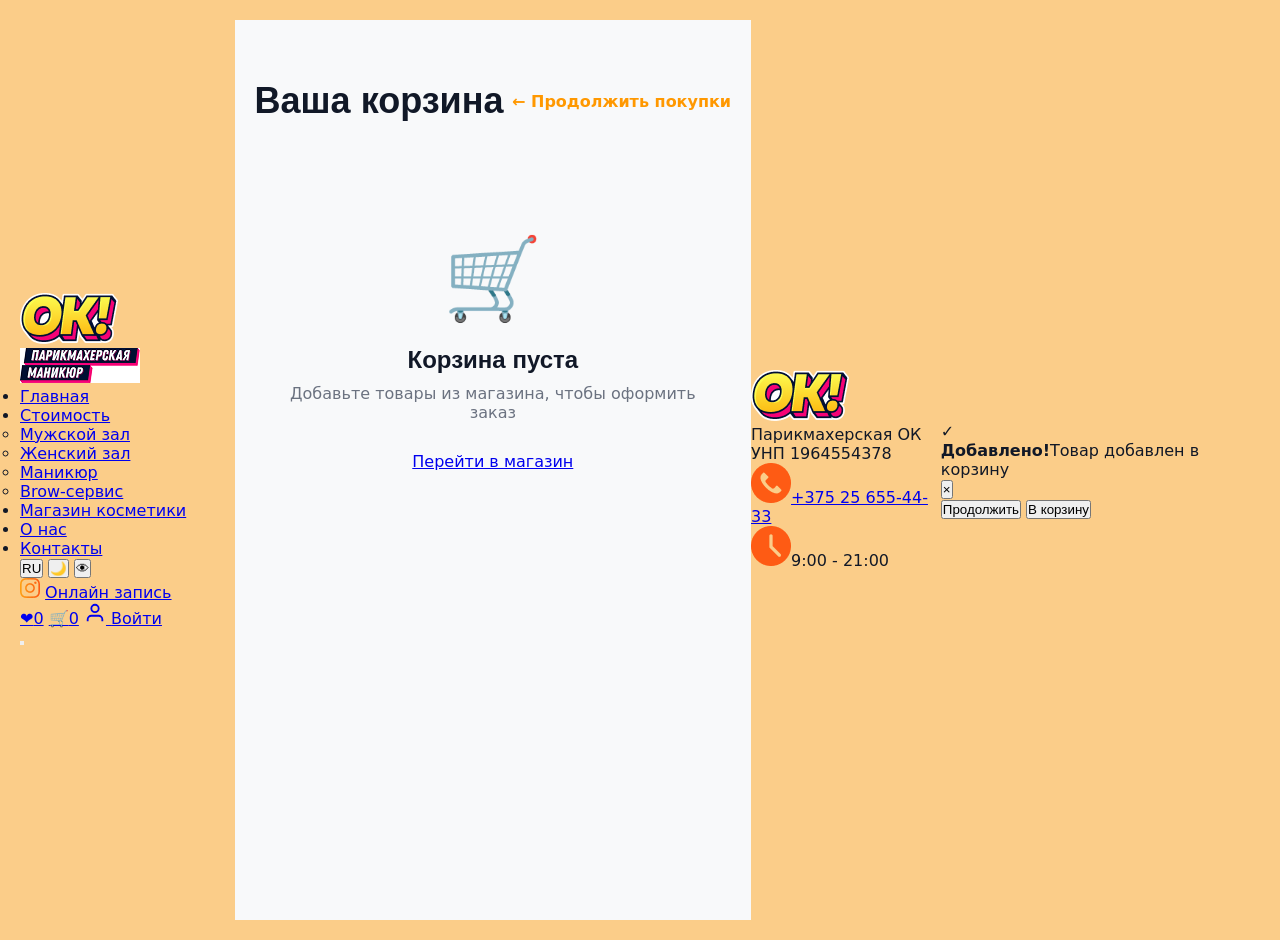
==== cart.html @ 6f842541 "feat: add shopping cart page structure" ====
<!DOCTYPE html>
<html lang="ru">
<head>
  <meta charset="UTF-8">
  <meta name="viewport" content="width=device-width, initial-scale=1.0">
  <title data-ru="Корзина | Салон красоты OK!" data-en="Cart | Beauty Salon OK!">Корзина | Салон красоты OK!</title>
  <link rel="stylesheet" href="css/style.css">
  <link rel="stylesheet" href="css/shop.css">
  <style>
    /* Стили для страницы корзины */
    .cart-page { padding: 60px 0; min-height: 100vh; background: var(--bg-page) !important; }
    .cart-container { max-width: 1280px; margin: 0 auto; padding: 0 20px; }
    .cart-header { display: flex; justify-content: space-between; align-items: center; margin-bottom: 30px; }
    .cart-title { font-family: 'Gilroy', sans-serif; font-size: 36px; font-weight: 700; color: var(--text-main); margin: 0; }
    .cart-back { color: var(--primary); text-decoration: none; font-weight: 600; display: flex; align-items: center; gap: 8px; }
    .cart-back:hover { opacity: 0.8; }
    
    .cart-empty { text-align: center; padding: 80px 20px; }
    .cart-empty-icon { font-size: 80px; margin-bottom: 20px; }
    .cart-empty h3 { font-family: 'Gilroy', sans-serif; font-size: 24px; margin-bottom: 10px; }
    .cart-empty p { color: var(--text-muted); margin-bottom: 30px; }
    
    .cart-list { display: flex; flex-direction: column; gap: 16px; }
    .cart-item { display: flex; gap: 20px; background: var(--bg-card); border-radius: 20px; padding: 20px; align-items: center; }
    .cart-item-img { width: 100px; height: 100px; border-radius: 12px; overflow: hidden; flex-shrink: 0; }
    .cart-item-img img { width: 100%; height: 100%; object-fit: cover; }
    .cart-item-info { flex: 1; }
    .cart-item-name { font-family: 'Gilroy', sans-serif; font-size: 18px; font-weight: 600; margin: 0 0 8px 0; }
    .cart-item-meta { color: var(--text-muted); font-size: 14px; margin-bottom: 12px; }
    .cart-item-price { font-size: 20px; font-weight: 700; color: var(--text-main); }
    .cart-item-actions { display: flex; align-items: center; gap: 12px; }
    .qty-control { display: flex; align-items: center; gap: 8px; background: var(--input-bg); border-radius: 8px; padding: 4px; }
    .qty-btn { width: 28px; height: 28px; border: none; background: #fff; border-radius: 6px; cursor: pointer; font-weight: 600; }
    .qty-value { min-width: 24px; text-align: center; font-weight: 600; }
    .cart-remove { background: none; border: none; color: var(--error); cursor: pointer; font-size: 20px; padding: 8px; }
    
    .cart-summary { background: var(--bg-card); border-radius: 20px; padding: 24px; margin-top: 30px; }
    .summary-row { display: flex; justify-content: space-between; margin-bottom: 12px; font-size: 16px; }
    .summary-total { font-size: 22px; font-weight: 700; border-top: 1px solid var(--border); padding-top: 16px; margin-top: 16px; }
    .cart-checkout { width: 100%; padding: 16px; background: linear-gradient(270deg, #FD9113 0%, #FDBB13 100%); color: #fff; border: none; border-radius: 12px; font-family: 'Gilroy', sans-serif; font-size: 18px; font-weight: 700; cursor: pointer; margin-top: 20px; }
    .cart-checkout:hover { transform: translateY(-2px); box-shadow: 0 5px 20px rgba(253, 145, 19, 0.4); }
    
    @media (max-width: 768px) {
      .cart-item { flex-direction: column; text-align: center; }
      .cart-item-actions { justify-content: center; }
      .cart-header { flex-direction: column; gap: 16px; align-items: flex-start; }
    }
    /* Модальное окно оформления */
    #checkout-modal .modal-content {
      max-height: 90vh;
      overflow-y: auto;
    }
    #checkout-modal input,
    #checkout-modal select,
    #checkout-modal textarea {
      font-family: 'Gilroy', sans-serif;
      font-size: 14px;
    }
    #checkout-modal input:focus,
    #checkout-modal select:focus,
    #checkout-modal textarea:focus {
      outline: 2px solid var(--primary);
      border-color: transparent;
    }
    /* Страница успеха */
    #order-success {
      animation: fadeIn 0.3s ease;
    }
    @keyframes fadeIn {
      from { opacity: 0; transform: translateY(10px); }
      to { opacity: 1; transform: translateY(0); }
    }
  </style>
</head>
<body>

  <!-- Шапка -->
  <header class="header">
  <div class="container header__container">
    <a href="main.html" class="header__logo">
      <img src="img/header/ok-logo.png" alt="OK!" class="logo-ok">
      <img src="img/header/salon-name.png" alt="Парикмахерская Маникюр" class="logo-text">
    </a>
    <nav class="nav">
      <ul class="nav__list">
        <li class="nav__item"><a href="main.html" class="nav__link" data-ru="Главная" data-en="Main">Главная</a></li>
        <li class="nav__item nav__item--dropdown">
          <a href="#" class="nav__link" data-ru="Стоимость" data-en="Prices">Стоимость</a>
          <ul class="dropdown">
            <li><a href="men-hall.html" class="dropdown__link">Мужской зал</a></li>
            <li><a href="women-hall.html" class="dropdown__link">Женский зал</a></li>
            <li><a href="#">Маникюр</a></li>
            <li><a href="#">Brow-сервис</a></li>
          </ul>
        </li>
        <li class="nav__item"><a href="shop.html" class="nav__link active" data-ru="Магазин косметики" data-en="Cosmetics shop">Магазин косметики</a></li>
        <li><a href="reviews.html" class="nav__link">О нас</a></li>
        <li><a href="contacts.html" class="nav__link">Контакты</a></li>
      </ul>
    </nav>
    <div class="header__right">
      <div class="header__tools">
        <button class="tool-btn" data-tool="lang">RU</button>
        <button id="theme-toggle" class="tool-btn">🌙</button>
        <button class="tool-btn" id="access-toggle">👁</button>
      </div>
      <a href="https://instagram.com" class="social-link" target="_blank"><img src="img/header/instagram.png" alt="Instagram"></a>
      <a href="#" class="btn-online" data-ru-full="Онлайн запись" data-ru-short="Запись" data-en-full="Book online" data-en-short="Book">Онлайн запись</a>
      <div class="user-zone">
        <a href="#" class="icon-btn" id="header-favorites" data-page="favorites.html"><span>❤️</span><span class="badge" id="badge-favorites">0</span></a>
        <a href="#" class="icon-btn" id="header-cart" data-page="cart.html"><span>🛒</span><span class="badge" id="badge-cart">0</span></a>
        <a href="index.html" class="user-profile">
          <svg width="22" height="22" viewBox="0 0 24 24" fill="none" stroke="currentColor" stroke-width="2"><path d="M20 21v-2a4 4 0 0 0-4-4H8a4 4 0 0 0-4 4v2"></path><circle cx="12" cy="7" r="4"></circle></svg>
          <span class="user-name">Войти</span>
        </a>
      </div>
      <button class="burger"><span></span><span></span><span></span></button>
    </div>
  </div>
</header>

  <main class="cart-page">
    <div class="cart-container">
      <div class="cart-header">
        <h1 class="cart-title">Ваша корзина</h1>
        <a href="shop.html" class="cart-back">← Продолжить покупки</a>
      </div>

      <!-- Пустая корзина -->
      <div id="cart-empty" class="cart-empty" style="display: none;">
        <div class="cart-empty-icon">🛒</div>
        <h3>Корзина пуста</h3>
        <p>Добавьте товары из магазина, чтобы оформить заказ</p>
        <a href="shop.html" class="btn-online" style="width: auto; padding: 14px 32px;">Перейти в магазин</a>
      </div>

      <!-- Список товаров -->
      <div id="cart-list" class="cart-list"></div>

      <!-- Итого -->
      <div id="cart-summary" class="cart-summary" style="display: none;">
        <div class="summary-row"><span>Товары (<span id="summary-count">0</span>)</span><span id="summary-subtotal">0.00 руб.</span></div>
        <div class="summary-row"><span>Доставка</span><span>Бесплатно</span></div>
        <div class="summary-row summary-total"><span>Итого</span><span id="summary-total">0.00 руб.</span></div>
        <button class="cart-checkout" id="btn-checkout" type="button">📦 Оформить заказ</button>
      </div>
    </div>
  </main>

  <!-- Футер -->
  <footer class="footer">
    <div class="container footer__container">
      <div class="footer__logo-block">
        <img src="img/header/ok-logo.png" alt="OK!" class="footer__logo">
        <p class="footer__brand">Парикмахерская ОК</p>
        <span class="footer__unp">УНП 1964554378</span>
      </div>
      <div class="footer__contacts" style="margin-left: auto;">
        <div class="footer__phone"><img src="img/hero/phone.png" alt="" class="footer__icon"><a href="tel:+375256554433">+375 25 655-44-33</a></div>
        <div class="footer__time"><img src="img/hero/clock.png" alt="" class="footer__icon"><span>9:00 - 21:00</span></div>
      </div>
    </div>
  </footer>

  <!-- Toast и модальное окно -->
  <div id="toast-notification" class="toast-notification">
    <div class="toast-content">
      <div class="toast-icon">✓</div>
      <div class="toast-message"><strong class="toast-title">Добавлено!</strong><span class="toast-text">Товар добавлен в корзину</span></div>
      <button class="toast-close" onclick="hideToast()">&times;</button>
    </div>
    <div class="toast-actions">
      <button class="toast-btn toast-btn-secondary" onclick="hideToast()">Продолжить</button>
      <button class="toast-btn toast-btn-primary" onclick="goToCart()">В корзину</button>
    </div>
  </div>
  <div id="quick-view-modal" class="modal-overlay" style="display: none;">
    <div class="modal-content"><button class="modal-close" onclick="closeModal()">&times;</button><div id="modal-body"></div></div>
  </div>

  <!-- 🔹 Модальное окно оформления заказа (ВНУТРИ body, перед скриптами) -->
  <div id="checkout-modal" class="modal-overlay" style="display: none;">
    <div class="modal-content" style="max-width: 520px; padding: 24px; position: relative;">
      <button class="modal-close" id="close-checkout" style="position: absolute; top: 16px; right: 16px; background: none; border: none; font-size: 22px; cursor: pointer;">&times;</button>
      <h3 style="font-family:'Gilroy',sans-serif; font-size:22px; margin:0 0 20px;">📦 Оформление заказа</h3>
      <form id="checkout-form" style="display:flex; flex-direction:column; gap:14px;">
        <input type="text" id="c-name" placeholder="Ваше имя *" required style="padding:12px; border:1px solid var(--border); border-radius:8px; background:var(--input-bg); color:var(--text-main);">
        <input type="tel" id="c-phone" placeholder="Телефон *" required style="padding:12px; border:1px solid var(--border); border-radius:8px; background:var(--input-bg); color:var(--text-main);">
        <input type="text" id="c-address" placeholder="Адрес доставки" style="padding:12px; border:1px solid var(--border); border-radius:8px; background:var(--input-bg); color:var(--text-main);">
        <select id="c-delivery" style="padding:12px; border:1px solid var(--border); border-radius:8px; background:var(--input-bg); color:var(--text-main);">
          <option value="pickup">🏪 Самовывоз (бесплатно)</option>
          <option value="delivery">🚚 Доставка (+5.00 руб.)</option>
        </select>
        <textarea id="c-comment" placeholder="Комментарий..." rows="2" style="padding:12px; border:1px solid var(--border); border-radius:8px; background:var(--input-bg); color:var(--text-main); resize:vertical;"></textarea>
        <div style="background:var(--bg-card); padding:12px; border-radius:8px; font-weight:700; font-size:16px; text-align:right;">
          Итого: <span id="checkout-total">0.00</span> руб.
        </div>
        <button type="submit" class="cart-checkout" style="width:100%; margin-top:8px;">✅ Подтвердить заказ</button>
      </form>
    </div>
  </div>

  <!-- 🔹 Страница успеха -->
  <div id="order-success" style="display:none; position:fixed; inset:0; background:var(--bg-page); z-index:2000; padding:20px; overflow-y:auto;">
    <div style="max-width:500px; margin:60px auto; text-align:center;">
      <div style="font-size:64px; margin-bottom:16px;">🎉</div>
      <h2 style="font-family:'Gilroy',sans-serif; margin:0 0 12px;">Заказ оформлен!</h2>
      <p style="color:var(--text-muted); margin-bottom:8px;">Номер заказа:</p>
      <p style="font-size:24px; font-weight:700; color:var(--primary); margin:0 0 24px;" id="success-order-num">#OK-0000</p>
      <p style="margin-bottom:24px;">Менеджер свяжется с вами в ближайшее время.</p>
      <div id="success-details" style="background:var(--bg-card); border-radius:16px; padding:16px; text-align:left; margin-bottom:24px;"></div>
      <button onclick="window.location.href='shop.html'" class="btn-online" style="width:auto; padding:14px 32px;">Вернуться в магазин</button>
    </div>
  </div>

  <!-- 🔹 Скрипты -->
  <script src="js/main.js"></script>
  <script src="js/theme.js"></script>
  <script src="js/accessibility.js"></script>
  <script src="js/translate.js"></script>
  <script src="js/notifications.js"></script>
  <script src="js/favorites.js"></script>
  <script src="js/user-info.js"></script>
  
  <!-- 🔹 Основной скрипт корзины + оформление -->
  <script>
    // === ФУНКЦИИ КОРЗИНЫ (глобальные) ===
    function changeQty(productId, delta) {
      let cart = JSON.parse(localStorage.getItem('cart')) || [];
      const item = cart.find(i => i.productId === productId);
      if (!item) return;
      item.quantity += delta;
      if (item.quantity <= 0) cart = cart.filter(i => i.productId !== productId);
      localStorage.setItem('cart', JSON.stringify(cart));
      location.reload();
    }

    function removeItem(productId) {
      let cart = JSON.parse(localStorage.getItem('cart')) || [];
      cart = cart.filter(i => i.productId !== productId);
      localStorage.setItem('cart', JSON.stringify(cart));
      if (typeof window.updateHeaderBadges === 'function') window.updateHeaderBadges();
      location.reload();
    }

    // === ФУНКЦИИ ОФОРМЛЕНИЯ (глобальные) ===
    function openCheckoutModal() {
      const cart = JSON.parse(localStorage.getItem('cart')) || [];
      if (cart.length === 0) {
        if (typeof showToast === 'function') showToast('error', 'Корзина пуста', 'Добавьте товары');
        return;
      }
      updateCheckoutTotal();
      document.getElementById('checkout-modal').style.display = 'flex';
      document.body.style.overflow = 'hidden';
    }

    function closeCheckoutModal() {
      document.getElementById('checkout-modal').style.display = 'none';
      document.body.style.overflow = '';
      document.getElementById('checkout-form')?.reset();
    }

    function updateCheckoutTotal() {
      const cart = JSON.parse(localStorage.getItem('cart')) || [];
      const subtotal = cart.reduce((s, i) => s + i.price * i.quantity, 0);
      const delivery = document.getElementById('c-delivery')?.value === 'delivery' ? 5 : 0;
      document.getElementById('checkout-total').textContent = (subtotal + delivery).toFixed(2).replace('.', ',');
    }

    function showOrderSuccess(order) {
      document.getElementById('checkout-modal').style.display = 'none';
      const orderNum = 'OK-' + Date.now().toString().slice(-6);
      document.getElementById('success-order-num').textContent = '#' + orderNum;
      
      const itemsHtml = order.items.map(i => 
        `<div style="display:flex;justify-content:space-between;padding:8px 0;border-bottom:1px solid var(--border);">
          <span>${i.name} × ${i.quantity}</span>
          <strong>${(i.price * i.quantity).toFixed(2).replace('.', ',')} руб.</strong>
        </div>`
      ).join('');
      
      const deliveryText = order.delivery === 'delivery' ? '🚚 Доставка' : '🏪 Самовывоз';
      const deliveryCost = order.delivery === 'delivery' ? '5.00 руб.' : 'Бесплатно';
      
      document.getElementById('success-details').innerHTML = `
        ${itemsHtml}
        <div style="display:flex;justify-content:space-between;padding:12px 0 0;font-weight:600;">
          <span>${deliveryText}</span><span>${deliveryCost}</span>
        </div>
        <div style="display:flex;justify-content:space-between;padding:8px 0;font-size:18px;font-weight:700;color:var(--primary);">
          <span>Итого</span><span>${order.total.toFixed(2).replace('.', ',')} руб.</span>
        </div>
      `;
      
      // Сохраняем заказ
      let orders = JSON.parse(localStorage.getItem('orders')) || [];
      orders.unshift({ ...order, orderNumber: orderNum, date: new Date().toISOString() });
      localStorage.setItem('orders', JSON.stringify(orders));
      
      // Очищаем корзину
      localStorage.removeItem('cart');
      if (typeof window.updateHeaderBadges === 'function') window.updateHeaderBadges();
      
      // Показываем успех
      document.getElementById('order-success').style.display = 'block';
      document.body.style.overflow = 'hidden';
    }

    // === ИНИЦИАЛИЗАЦИЯ ===
    document.addEventListener('DOMContentLoaded', () => {
      // 🛒 Рендер корзины
      const cart = JSON.parse(localStorage.getItem('cart')) || [];
      const emptyEl = document.getElementById('cart-empty');
      const listEl = document.getElementById('cart-list');
      const summaryEl = document.getElementById('cart-summary');
      
      if (cart.length === 0) {
        emptyEl.style.display = 'block';
      } else {
        emptyEl.style.display = 'none';
        summaryEl.style.display = 'block';
        
        listEl.innerHTML = cart.map(item => `
          <div class="cart-item" data-product-id="${item.productId}">
            <div class="cart-item-img"><img src="${item.image || 'img/products/placeholder.jpg'}" alt="${item.name}"></div>
            <div class="cart-item-info">
              <h3 class="cart-item-name">${item.name}</h3>
              <p class="cart-item-meta">${item.category || 'Товар'} ${item.volume ? '• ' + item.volume : ''}</p>
              <div class="cart-item-price">${item.price.toFixed(2).replace('.', ',')} руб.</div>
            </div>
            <div class="cart-item-actions">
              <div class="qty-control">
                <button class="qty-btn" onclick="changeQty('${item.productId}', -1)">−</button>
                <span class="qty-value">${item.quantity}</span>
                <button class="qty-btn" onclick="changeQty('${item.productId}', 1)">+</button>
              </div>
              <button class="cart-remove" onclick="removeItem('${item.productId}')" aria-label="Удалить">🗑️</button>
            </div>
          </div>
        `).join('');
        
        const totalQty = cart.reduce((s, i) => s + i.quantity, 0);
        const totalPrice = cart.reduce((s, i) => s + i.price * i.quantity, 0);
        document.getElementById('summary-count').textContent = totalQty;
        document.getElementById('summary-subtotal').textContent = totalPrice.toFixed(2).replace('.', ',') + ' руб.';
        document.getElementById('summary-total').textContent = totalPrice.toFixed(2).replace('.', ',') + ' руб.';
      }
      
      if (typeof window.updateHeaderBadges === 'function') window.updateHeaderBadges();
      
      // 📦 Кнопка оформления
      const checkoutBtn = document.getElementById('btn-checkout');
      if (checkoutBtn) {
        checkoutBtn.addEventListener('click', (e) => {
          e.preventDefault();
          openCheckoutModal();
        });
      }
      
      // Закрытие модалки
      const closeBtn = document.getElementById('close-checkout');
      const modal = document.getElementById('checkout-modal');
      if (closeBtn) closeBtn.addEventListener('click', closeCheckoutModal);
      if (modal) modal.addEventListener('click', (e) => { if (e.target === modal) closeCheckoutModal(); });
      
      // Пересчёт при смене доставки
      const deliverySelect = document.getElementById('c-delivery');
      if (deliverySelect) deliverySelect.addEventListener('change', updateCheckoutTotal);
      
      // Отправка формы
      const form = document.getElementById('checkout-form');
      if (form) {
        form.addEventListener('submit', (e) => {
          e.preventDefault();
          const cart = JSON.parse(localStorage.getItem('cart')) || [];
          const subtotal = cart.reduce((s, i) => s + i.price * i.quantity, 0);
          const delivery = document.getElementById('c-delivery').value;
          const deliveryCost = delivery === 'delivery' ? 5 : 0;
          const total = subtotal + deliveryCost;
          
          const order = {
            items: cart.map(i => ({ productId: i.productId, name: i.name, price: i.price, quantity: i.quantity, image: i.image })),
            customer: {
              name: document.getElementById('c-name').value.trim(),
              phone: document.getElementById('c-phone').value.trim(),
              address: document.getElementById('c-address').value.trim(),
              comment: document.getElementById('c-comment').value.trim()
            },
            delivery,
            subtotal,
            deliveryCost,
            total,
            status: 'pending'
          };
          
          // Проверка: админ не заказывает
          const user = JSON.parse(localStorage.getItem('currentUser'));
          if (user?.role === 'admin') {
            if (typeof showToast === 'function') showToast('error', 'Доступ запрещён', 'Администраторы не оформляют заказы');
            return;
          }
          
          showOrderSuccess(order);
        });
      }
      
      // Закрытие по Esc
      document.addEventListener('keydown', (e) => {
        if (e.key === 'Escape') {
          if (modal?.style.display === 'flex') closeCheckoutModal();
          if (document.getElementById('order-success')?.style.display === 'block') {
            document.getElementById('order-success').style.display = 'none';
            document.body.style.overflow = '';
          }
        }
      });
      
      // Инициализация суммы
      updateCheckoutTotal();
    });
  </script>
</body>
</html>
---- css/style.css ----
:root {
  --bg-page: #f8f9fa;
  --bg-card: #ffffff;
  --text-main: #111827;
  --text-muted: #6b7280;
  --primary: #ff9800;
  --primary-hover: #e68900;
  --border: #d1d5db;
  --input-bg: #f3f4f6;
  --error: #ef4444;
  --radius: 10px;
  --shadow: 0 4px 16px rgba(0, 0, 0, 0.06);
  --font: 'Segoe UI', system-ui, sans-serif;
}

* { box-sizing: border-box; margin: 0; padding: 0; }

body {
  font-family: var(--font);
  /* Простой оранжевый фон */
  background: #fbcd89;
  /* Или мягкий градиент в оранжевых тонах: */
  /* background: linear-gradient(135deg, #ff9800 0%, #ffb74d 100%); */
  
  color: var(--text-main);
  min-height: 100vh;
  display: flex;
  align-items: center;
  justify-content: center;
  padding: 20px;
  margin: 0;
}
/* Найди в CSS класс .auth-container и замени его на этот: */
.auth-container {
  background: #ffffff;              /* Чистый белый фон формы */
  border-radius: 16px;              /* Скруглённые углы */
  box-shadow: 
    0 10px 40px rgba(0, 0, 0, 0.15),  /* Глубокая тень */
    0 2px 10px rgba(0, 0, 0, 0.1);    /* Лёгкая тень сверху */
  padding: 40px;
  width: 100%;
  max-width: 480px;
  border: 1px solid rgba(0, 0, 0, 0.08); /* Тонкая рамка для чёткости */
  position: relative;
  overflow: hidden;
}

/* Добавь этот эффект для современного вида (опционально) */
.auth-container::before {
  content: '';
  position: absolute;
  top: 0;
  left: 0;
  right: 0;
  height: 4px;
  /* Оранжевая полоска сверху */
}


.auth-title {
  text-align: center;
  margin-bottom: 24px;
  font-size: 26px;
  font-weight: 700;
  color: var(--primary);
}

.auth-tabs {
  display: flex;
  gap: 8px;
  margin-bottom: 24px;
}

.tab {
  flex: 1;
  padding: 10px;
  border: none;
  background: var(--input-bg);
  color: var(--text-muted);
  font-weight: 600;
  cursor: pointer;
  border-radius: var(--radius);
  transition: 0.2s;
}

.tab.active {
  background: var(--primary);
  color: #fff;
}

.tab:hover:not(.active) {
  background: #e5e7eb;
}

.auth-form { display: none; }
.auth-form.active { display: block; }

.input-group { margin-bottom: 16px; }
.input-group label {
  display: block;
  margin-bottom: 6px;
  font-size: 14px;
  font-weight: 500;
}

.required { color: var(--error); }

.input-group input[type="text"],
.input-group input[type="email"],
.input-group input[type="password"],
.input-group input[type="tel"],
.input-group input[type="date"] {
  width: 100%;
  padding: 10px 12px;
  border: 1px solid var(--border);
  border-radius: var(--radius);
  background: var(--input-bg);
  font-size: 15px;
  transition: border-color 0.2s, box-shadow 0.2s;
}

.input-group input:focus {
  outline: none;
  border-color: var(--primary);
  box-shadow: 0 0 0 3px rgba(255, 152, 0, 0.15);
}

.error-message {
  display: block;
  min-height: 16px;
  margin-top: 4px;
  font-size: 12px;
  color: var(--error);
}

.radio-group {
  display: flex;
  gap: 16px;
  margin-top: 4px;
}
.radio-group label {
  display: flex;
  align-items: center;
  gap: 6px;
  font-weight: 400;
}

.nickname-group { display: flex; gap: 8px; }
.nickname-group input { flex: 1; }

.btn-icon {
  padding: 0 12px;
  border: 1px solid var(--border);
  background: var(--input-bg);
  border-radius: var(--radius);
  cursor: pointer;
  font-size: 18px;
}
.btn-icon:hover { background: #e5e7eb; }

.checkbox-group label {
  display: flex;
  align-items: flex-start;
  gap: 8px;
  font-weight: 400;
}
.checkbox-group input { margin-top: 3px; }

.btn {
  width: 100%;
  padding: 12px;
  border: none;
  border-radius: var(--radius);
  font-size: 16px;
  font-weight: 600;
  cursor: pointer;
  transition: 0.2s;
}

.btn-primary {
  background: var(--primary);
  color: #fff;
}
.btn-primary:hover:not(:disabled) { background: var(--primary-hover); }
.btn-primary:disabled {
  opacity: 0.5;
  cursor: not-allowed;
}

/* Блок для гостей */
.guest-access {
  margin-top: 24px;
  text-align: center;
  padding-top: 20px;
  border-top: 1px solid var(--border);
}
.guest-access p {
  font-size: 14px;
  color: var(--text-muted);
  margin-bottom: 6px;
}
.guest-link {
  color: var(--primary);
  text-decoration: none;
  font-weight: 500;
  font-size: 14px;
  border-bottom: 1px dashed var(--primary);
  transition: 0.2s;
}
.guest-link:hover {
  color: var(--primary-hover);
  border-bottom-style: solid;
}

/* Адаптив */
@media (max-width: 768px) {
  .auth-container { padding: 24px; }
}

@media (max-width: 320px) {
  body { padding: 0; background: var(--bg-card); }
  .auth-container {
    box-shadow: none;
    border-radius: 0;
    max-width: 100%;
    min-height: 100vh;
    padding: 20px 16px;
  }
  .tab { font-size: 14px; }
  .auth-title { font-size: 22px; }
}
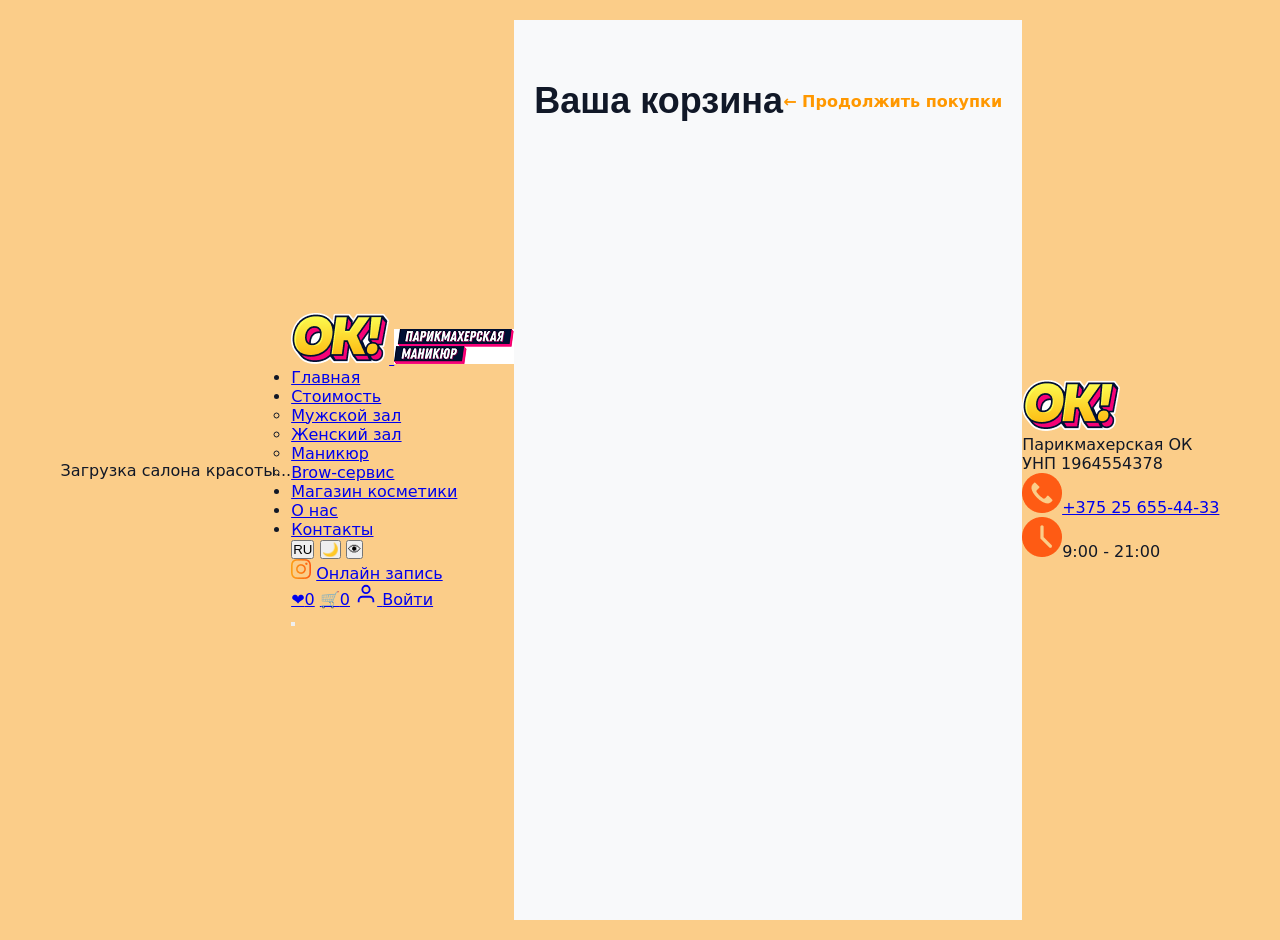
==== commit e708b253: "fix: implement cart action buttons to product card" ====
--- a/cart.html
+++ b/cart.html
@@ -73,7 +73,12 @@
   </style>
 </head>
 <body>
-
+<div id="site-preloader" class="preloader">
+  <div class="preloader__content">
+    <div class="preloader__spinner"></div>
+    <p class="preloader__text" data-ru="Салон красоты OK!..." data-en="Beauty Salon OK!...">Загрузка салона красоты...</p>
+  </div>
+</div>
   <!-- Шапка -->
   <header class="header">
   <div class="container header__container">
@@ -123,6 +128,7 @@
     <div class="cart-container">
       <div class="cart-header">
         <h1 class="cart-title">Ваша корзина</h1>
+        
         <a href="shop.html" class="cart-back">← Продолжить покупки</a>
       </div>
 
@@ -139,11 +145,20 @@
 
       <!-- Итого -->
       <div id="cart-summary" class="cart-summary" style="display: none;">
-        <div class="summary-row"><span>Товары (<span id="summary-count">0</span>)</span><span id="summary-subtotal">0.00 руб.</span></div>
-        <div class="summary-row"><span>Доставка</span><span>Бесплатно</span></div>
-        <div class="summary-row summary-total"><span>Итого</span><span id="summary-total">0.00 руб.</span></div>
-        <button class="cart-checkout" id="btn-checkout" type="button">📦 Оформить заказ</button>
-      </div>
+  <div class="summary-row">
+    <span>Товары (<span id="summary-count">0</span>)</span>
+    <span id="summary-subtotal">0.00 руб.</span>
+  </div>
+  <div class="summary-row">
+    <span>Доставка</span>
+    <span>Бесплатно</span>
+  </div>
+  <div class="summary-row summary-total">
+    <span>Итого</span>
+    <span id="summary-total">0.00 руб.</span>
+  </div>
+  <button class="cart-checkout" id="btn-checkout" type="button">📦 Оформить заказ</button>
+</div>
     </div>
   </main>
 
@@ -163,20 +178,21 @@
   </footer>
 
   <!-- Toast и модальное окно -->
-  <div id="toast-notification" class="toast-notification">
+<!-- В конце <body>, перед скриптами -->
+<div id="toast-notification" class="toast-notification" style="display: none;">
     <div class="toast-content">
-      <div class="toast-icon">✓</div>
-      <div class="toast-message"><strong class="toast-title">Добавлено!</strong><span class="toast-text">Товар добавлен в корзину</span></div>
-      <button class="toast-close" onclick="hideToast()">&times;</button>
+        <div class="toast-icon">✓</div>
+        <div class="toast-message">
+            <strong class="toast-title">Добавлено!</strong>
+            <span class="toast-text">Товар добавлен в корзину</span>
+        </div>
+        <button class="toast-close" onclick="hideToast()">&times;</button>
     </div>
     <div class="toast-actions">
-      <button class="toast-btn toast-btn-secondary" onclick="hideToast()">Продолжить</button>
-      <button class="toast-btn toast-btn-primary" onclick="goToCart()">В корзину</button>
-    </div>
-  </div>
-  <div id="quick-view-modal" class="modal-overlay" style="display: none;">
-    <div class="modal-content"><button class="modal-close" onclick="closeModal()">&times;</button><div id="modal-body"></div></div>
-  </div>
+        <button class="toast-btn toast-btn-secondary" onclick="hideToast()">Продолжить</button>
+        <button class="toast-btn toast-btn-primary" onclick="goToCart()">В корзину</button>
+    </div>
+</div>
 
   <!-- 🔹 Модальное окно оформления заказа (ВНУТРИ body, перед скриптами) -->
   <div id="checkout-modal" class="modal-overlay" style="display: none;">
@@ -212,213 +228,31 @@
       <button onclick="window.location.href='shop.html'" class="btn-online" style="width:auto; padding:14px 32px;">Вернуться в магазин</button>
     </div>
   </div>
-
+   <script src="js/notifications.js"></script>
+  <script src="js/api.js"></script>
+<!-- В конце <body>, перед </body> -->
+
+<script src="js/cart.js"></script>
+<script src="js/favorites.js"></script>
+<script src="js/main.js"></script>
   <!-- 🔹 Скрипты -->
-  <script src="js/main.js"></script>
+  <script src="js/shop.js"></script>
   <script src="js/theme.js"></script>
   <script src="js/accessibility.js"></script>
   <script src="js/translate.js"></script>
-  <script src="js/notifications.js"></script>
-  <script src="js/favorites.js"></script>
+ 
+  
   <script src="js/user-info.js"></script>
-  
+  <script>
+    if (window.cartManager) {
+        window.cartManager.renderCartPage();
+    }
+</script>
   <!-- 🔹 Основной скрипт корзины + оформление -->
   <script>
-    // === ФУНКЦИИ КОРЗИНЫ (глобальные) ===
-    function changeQty(productId, delta) {
-      let cart = JSON.parse(localStorage.getItem('cart')) || [];
-      const item = cart.find(i => i.productId === productId);
-      if (!item) return;
-      item.quantity += delta;
-      if (item.quantity <= 0) cart = cart.filter(i => i.productId !== productId);
-      localStorage.setItem('cart', JSON.stringify(cart));
-      location.reload();
-    }
-
-    function removeItem(productId) {
-      let cart = JSON.parse(localStorage.getItem('cart')) || [];
-      cart = cart.filter(i => i.productId !== productId);
-      localStorage.setItem('cart', JSON.stringify(cart));
-      if (typeof window.updateHeaderBadges === 'function') window.updateHeaderBadges();
-      location.reload();
-    }
-
-    // === ФУНКЦИИ ОФОРМЛЕНИЯ (глобальные) ===
-    function openCheckoutModal() {
-      const cart = JSON.parse(localStorage.getItem('cart')) || [];
-      if (cart.length === 0) {
-        if (typeof showToast === 'function') showToast('error', 'Корзина пуста', 'Добавьте товары');
-        return;
-      }
-      updateCheckoutTotal();
-      document.getElementById('checkout-modal').style.display = 'flex';
-      document.body.style.overflow = 'hidden';
-    }
-
-    function closeCheckoutModal() {
-      document.getElementById('checkout-modal').style.display = 'none';
-      document.body.style.overflow = '';
-      document.getElementById('checkout-form')?.reset();
-    }
-
-    function updateCheckoutTotal() {
-      const cart = JSON.parse(localStorage.getItem('cart')) || [];
-      const subtotal = cart.reduce((s, i) => s + i.price * i.quantity, 0);
-      const delivery = document.getElementById('c-delivery')?.value === 'delivery' ? 5 : 0;
-      document.getElementById('checkout-total').textContent = (subtotal + delivery).toFixed(2).replace('.', ',');
-    }
-
-    function showOrderSuccess(order) {
-      document.getElementById('checkout-modal').style.display = 'none';
-      const orderNum = 'OK-' + Date.now().toString().slice(-6);
-      document.getElementById('success-order-num').textContent = '#' + orderNum;
-      
-      const itemsHtml = order.items.map(i => 
-        `<div style="display:flex;justify-content:space-between;padding:8px 0;border-bottom:1px solid var(--border);">
-          <span>${i.name} × ${i.quantity}</span>
-          <strong>${(i.price * i.quantity).toFixed(2).replace('.', ',')} руб.</strong>
-        </div>`
-      ).join('');
-      
-      const deliveryText = order.delivery === 'delivery' ? '🚚 Доставка' : '🏪 Самовывоз';
-      const deliveryCost = order.delivery === 'delivery' ? '5.00 руб.' : 'Бесплатно';
-      
-      document.getElementById('success-details').innerHTML = `
-        ${itemsHtml}
-        <div style="display:flex;justify-content:space-between;padding:12px 0 0;font-weight:600;">
-          <span>${deliveryText}</span><span>${deliveryCost}</span>
-        </div>
-        <div style="display:flex;justify-content:space-between;padding:8px 0;font-size:18px;font-weight:700;color:var(--primary);">
-          <span>Итого</span><span>${order.total.toFixed(2).replace('.', ',')} руб.</span>
-        </div>
-      `;
-      
-      // Сохраняем заказ
-      let orders = JSON.parse(localStorage.getItem('orders')) || [];
-      orders.unshift({ ...order, orderNumber: orderNum, date: new Date().toISOString() });
-      localStorage.setItem('orders', JSON.stringify(orders));
-      
-      // Очищаем корзину
-      localStorage.removeItem('cart');
-      if (typeof window.updateHeaderBadges === 'function') window.updateHeaderBadges();
-      
-      // Показываем успех
-      document.getElementById('order-success').style.display = 'block';
-      document.body.style.overflow = 'hidden';
-    }
-
-    // === ИНИЦИАЛИЗАЦИЯ ===
-    document.addEventListener('DOMContentLoaded', () => {
-      // 🛒 Рендер корзины
-      const cart = JSON.parse(localStorage.getItem('cart')) || [];
-      const emptyEl = document.getElementById('cart-empty');
-      const listEl = document.getElementById('cart-list');
-      const summaryEl = document.getElementById('cart-summary');
-      
-      if (cart.length === 0) {
-        emptyEl.style.display = 'block';
-      } else {
-        emptyEl.style.display = 'none';
-        summaryEl.style.display = 'block';
-        
-        listEl.innerHTML = cart.map(item => `
-          <div class="cart-item" data-product-id="${item.productId}">
-            <div class="cart-item-img"><img src="${item.image || 'img/products/placeholder.jpg'}" alt="${item.name}"></div>
-            <div class="cart-item-info">
-              <h3 class="cart-item-name">${item.name}</h3>
-              <p class="cart-item-meta">${item.category || 'Товар'} ${item.volume ? '• ' + item.volume : ''}</p>
-              <div class="cart-item-price">${item.price.toFixed(2).replace('.', ',')} руб.</div>
-            </div>
-            <div class="cart-item-actions">
-              <div class="qty-control">
-                <button class="qty-btn" onclick="changeQty('${item.productId}', -1)">−</button>
-                <span class="qty-value">${item.quantity}</span>
-                <button class="qty-btn" onclick="changeQty('${item.productId}', 1)">+</button>
-              </div>
-              <button class="cart-remove" onclick="removeItem('${item.productId}')" aria-label="Удалить">🗑️</button>
-            </div>
-          </div>
-        `).join('');
-        
-        const totalQty = cart.reduce((s, i) => s + i.quantity, 0);
-        const totalPrice = cart.reduce((s, i) => s + i.price * i.quantity, 0);
-        document.getElementById('summary-count').textContent = totalQty;
-        document.getElementById('summary-subtotal').textContent = totalPrice.toFixed(2).replace('.', ',') + ' руб.';
-        document.getElementById('summary-total').textContent = totalPrice.toFixed(2).replace('.', ',') + ' руб.';
-      }
-      
-      if (typeof window.updateHeaderBadges === 'function') window.updateHeaderBadges();
-      
-      // 📦 Кнопка оформления
-      const checkoutBtn = document.getElementById('btn-checkout');
-      if (checkoutBtn) {
-        checkoutBtn.addEventListener('click', (e) => {
-          e.preventDefault();
-          openCheckoutModal();
-        });
-      }
-      
-      // Закрытие модалки
-      const closeBtn = document.getElementById('close-checkout');
-      const modal = document.getElementById('checkout-modal');
-      if (closeBtn) closeBtn.addEventListener('click', closeCheckoutModal);
-      if (modal) modal.addEventListener('click', (e) => { if (e.target === modal) closeCheckoutModal(); });
-      
-      // Пересчёт при смене доставки
-      const deliverySelect = document.getElementById('c-delivery');
-      if (deliverySelect) deliverySelect.addEventListener('change', updateCheckoutTotal);
-      
-      // Отправка формы
-      const form = document.getElementById('checkout-form');
-      if (form) {
-        form.addEventListener('submit', (e) => {
-          e.preventDefault();
-          const cart = JSON.parse(localStorage.getItem('cart')) || [];
-          const subtotal = cart.reduce((s, i) => s + i.price * i.quantity, 0);
-          const delivery = document.getElementById('c-delivery').value;
-          const deliveryCost = delivery === 'delivery' ? 5 : 0;
-          const total = subtotal + deliveryCost;
-          
-          const order = {
-            items: cart.map(i => ({ productId: i.productId, name: i.name, price: i.price, quantity: i.quantity, image: i.image })),
-            customer: {
-              name: document.getElementById('c-name').value.trim(),
-              phone: document.getElementById('c-phone').value.trim(),
-              address: document.getElementById('c-address').value.trim(),
-              comment: document.getElementById('c-comment').value.trim()
-            },
-            delivery,
-            subtotal,
-            deliveryCost,
-            total,
-            status: 'pending'
-          };
-          
-          // Проверка: админ не заказывает
-          const user = JSON.parse(localStorage.getItem('currentUser'));
-          if (user?.role === 'admin') {
-            if (typeof showToast === 'function') showToast('error', 'Доступ запрещён', 'Администраторы не оформляют заказы');
-            return;
-          }
-          
-          showOrderSuccess(order);
-        });
-      }
-      
-      // Закрытие по Esc
-      document.addEventListener('keydown', (e) => {
-        if (e.key === 'Escape') {
-          if (modal?.style.display === 'flex') closeCheckoutModal();
-          if (document.getElementById('order-success')?.style.display === 'block') {
-            document.getElementById('order-success').style.display = 'none';
-            document.body.style.overflow = '';
-          }
-        }
-      });
-      
-      // Инициализация суммы
-      updateCheckoutTotal();
-    });
-  </script>
+  if (window.cartManager) {
+    window.cartManager.renderCartPage();
+  }
+</script>
 </body>
 </html>
